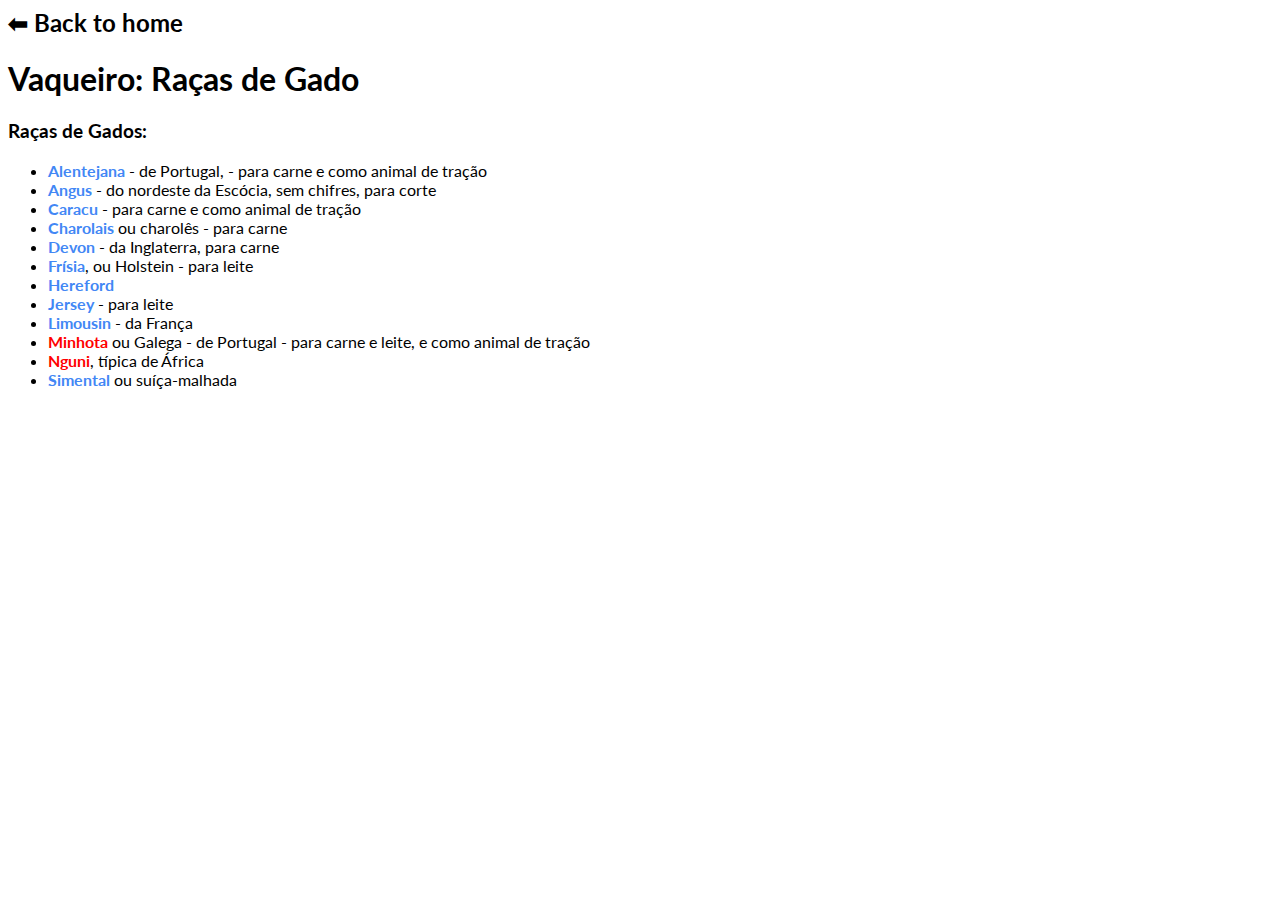
==== gados/index.html @ e8705f32 "aaaaaa" ====
<html>

    <head> 
        <title>The Gado Website</title>
        
        <meta charset="utf-8">
        
        <link rel="icon" href="../content/images/favicon/favicon.png" type="image/png">
        
        <link href="https://fonts.googleapis.com/css2?family=Lato&display=swap" rel="stylesheet">
        
        <link rel="stylesheet" typer="text/css" href="../content/css/home.css">
    </head>    
    
    <body>
        <h2 id="back" class=""button>⬅ Back to home</h2>
        <h1 id="space"
        <h1>Vaqueiro: Raças de Gado</h1>
    
        <div id="container" class="list" class="gados">
            <h3>Raças de Gados:</h3>
            <h3 id=spacer></h3>
            <ul class="list" class="gados">
                <li><a id="container" class="list gados" onclick="location.href='https://pt.wikipedia.org/wiki/Alentejana_(ra%C3%A7a_bovina)'">Alentejana</a> - de Portugal, - para carne e como animal de tração</li>
                <li><a id="container" class="list gados" onclick="location.href='https://pt.wikipedia.org/wiki/Angus_(ra%C3%A7a_bovina)'">Angus</a> - do nordeste da Escócia, sem chifres, para corte</li>
                <li><a id="container" class="list gados" onclick="location.href='https://pt.wikipedia.org/wiki/Caracu'">Caracu</a> - para carne e como animal de tração</li>
                <li><a id="container" class="list gados" onclick="location.href='https://pt.wikipedia.org/wiki/Charolais'">Charolais</a> ou charolês - para carne</li>
                <li><a id="container" class="list gados" onclick="location.href='https://pt.wikipedia.org/wiki/Devon_(bovino)'">Devon</a> - da Inglaterra, para carne</li>
                <li><a id="container" class="list gados" onclick="location.href='https://pt.wikipedia.org/wiki/Holstein-Fr%C3%ADsia'">Frísia</a>, ou Holstein - para leite</li>
                <li><a id="container" class="list gados" onclick="location.href='https://pt.wikipedia.org/wiki/Hereford_(gado)'">Hereford</a></li>
                <li><a id="container" class="list gados" onclick="location.href='https://pt.wikipedia.org/wiki/Gado_Jersey'">Jersey</a> - para leite</li>
                <li><a id="container" class="list gados" onclick="location.href='https://pt.wikipedia.org/wiki/Limousin_(bovino)'">Limousin</a> - da França</li>
                <li><a id="link" class="unavailable" onclick="location.href=''">Minhota</a> ou Galega - de Portugal - para carne e leite, e como animal de tração</li>
                <li><a id="link" class="unavailable" onclick="location.href=''">Nguni</a>, típica de África</li>
                <li><a id="container" class="list gados" onclick="location.href='https://pt.wikipedia.org/wiki/Simental'">Simental</a> ou suíça-malhada</li>
            </ul>
        </div>
    </body>
    
</html>
---- content/css/home.css ----
body {
    font-family: 'Lato', sans-serif;
}

a#link.unavailable {
    color: #FF0000;
    font-weight: bold
}

#container.list.gados {
    color: #4287f5;
    font-weight: bold
}
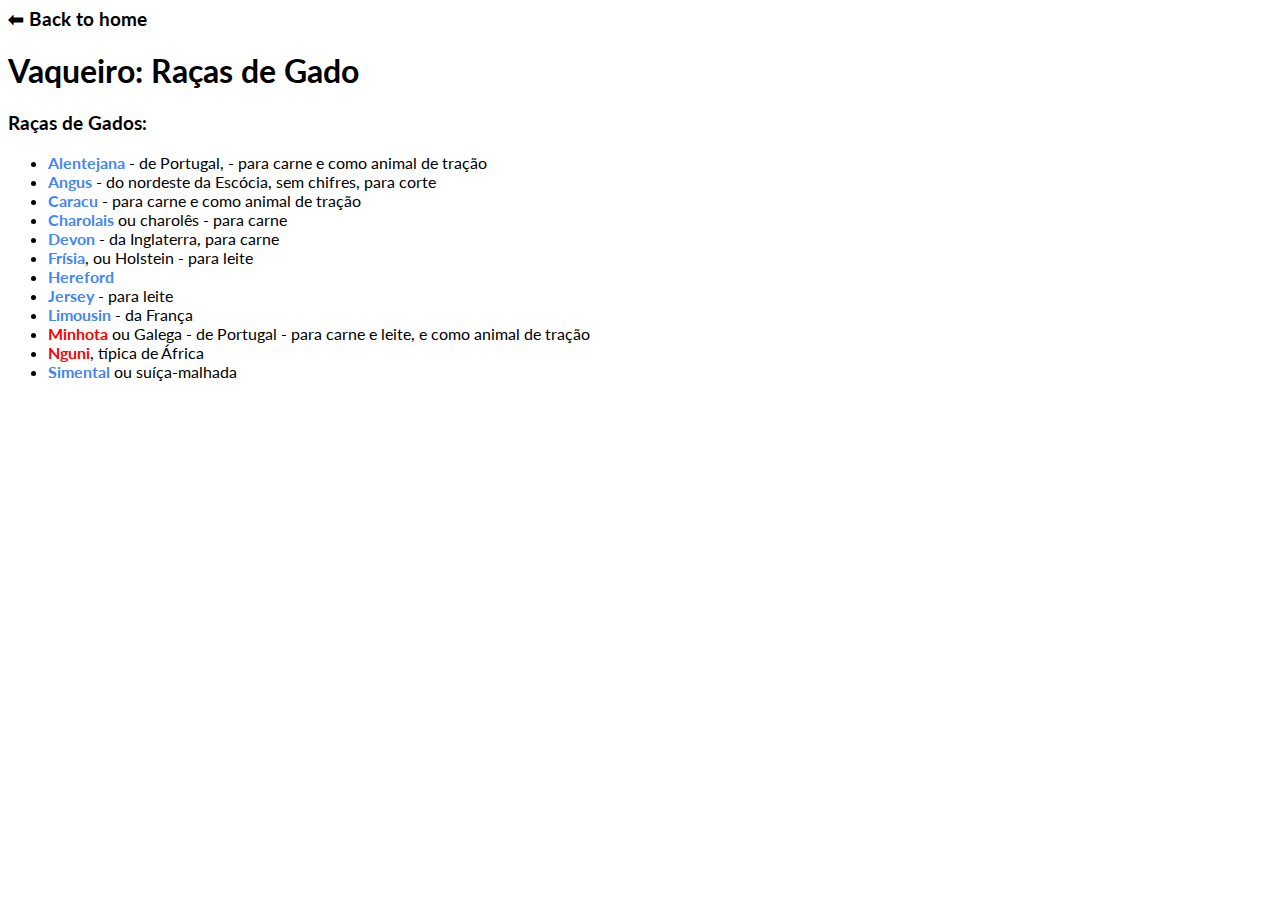
==== commit 92711d83: "aaaaaaaaaaaaaaaaaaa" ====
--- a/gados/index.html
+++ b/gados/index.html
@@ -13,7 +13,7 @@
     </head>    
     
     <body>
-        <h2 id="back" class=""button>⬅ Back to home</h2>
+        <a id="link" class="back" onclick="location.href='../home'"><h3 id="back" class="button">⬅ Back to home</h3></a>
         <h1 id="space"
         <h1>Vaqueiro: Raças de Gado</h1>
     
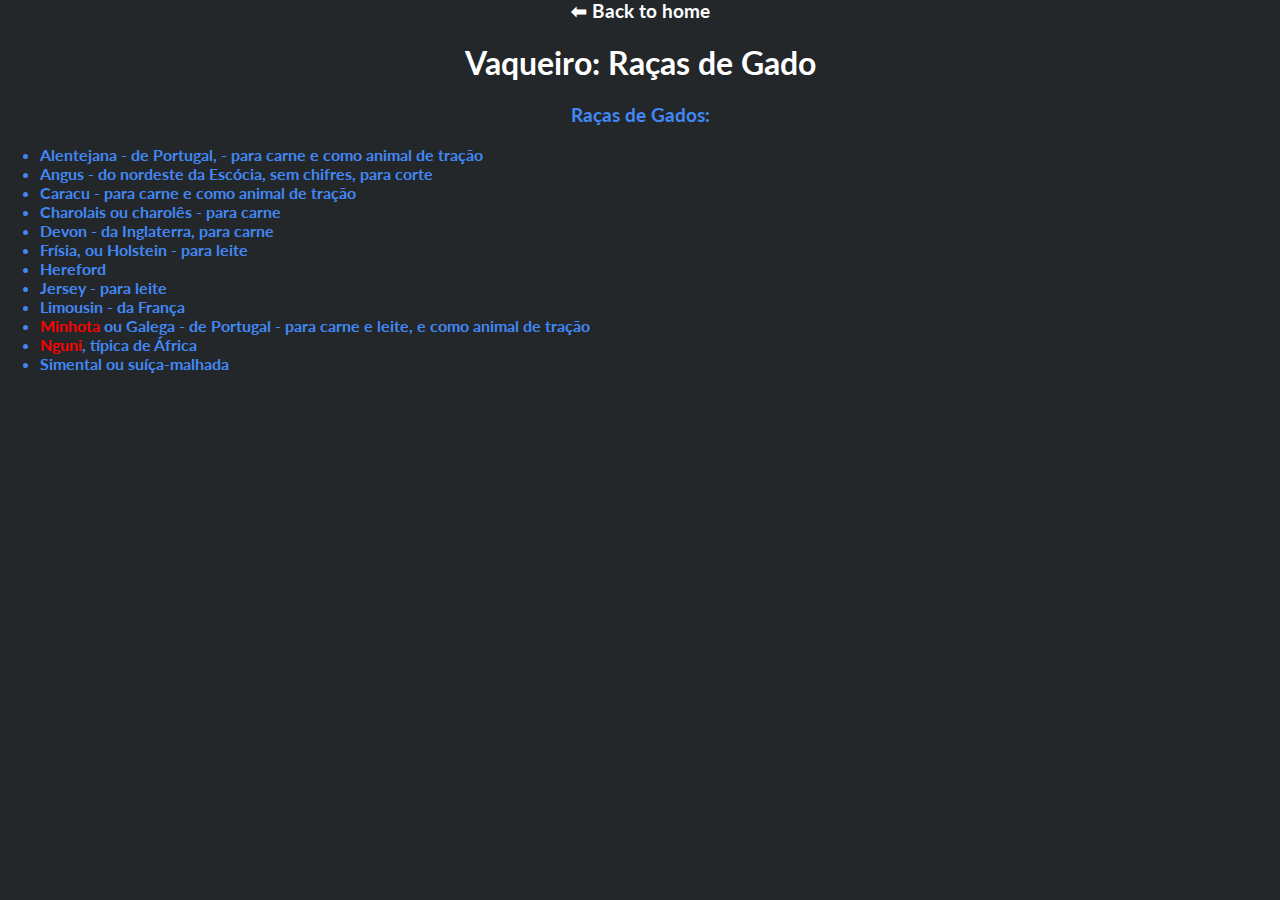
==== commit 54230f8b: "fghfgjh" ====
--- a/gados/index.html
+++ b/gados/index.html
@@ -17,7 +17,7 @@
         <h1 id="space"
         <h1>Vaqueiro: Raças de Gado</h1>
     
-        <div id="container" class="list" class="gados">
+        <div id="container" class="list gados">
             <h3>Raças de Gados:</h3>
             <h3 id=spacer></h3>
             <ul class="list" class="gados">
--- a/content/css/home.css
+++ b/content/css/home.css
@@ -1,5 +1,13 @@
+html {
+    margin: 0;
+    padding: 0;
+    background-color: #23272A;
+    color: #fff;
+}
+
 body {
     font-family: 'Lato', sans-serif;
+    margin: 0;
 }
 
 a#link.unavailable {
@@ -9,5 +17,26 @@
 
 #container.list.gados {
     color: #4287f5;
-    font-weight: bold
+    font-weight: bold;
+}
+
+h1#logo.text {
+    margin-top: 0;
+    text-align: center;
+}
+
+h1,
+h2,
+h3,
+p {
+    text-align: center
+}
+
+div {
+    margin: 0 auto;
+    text-align: center;
+}
+
+div#container.list.gados {
+    text-align: left;
 }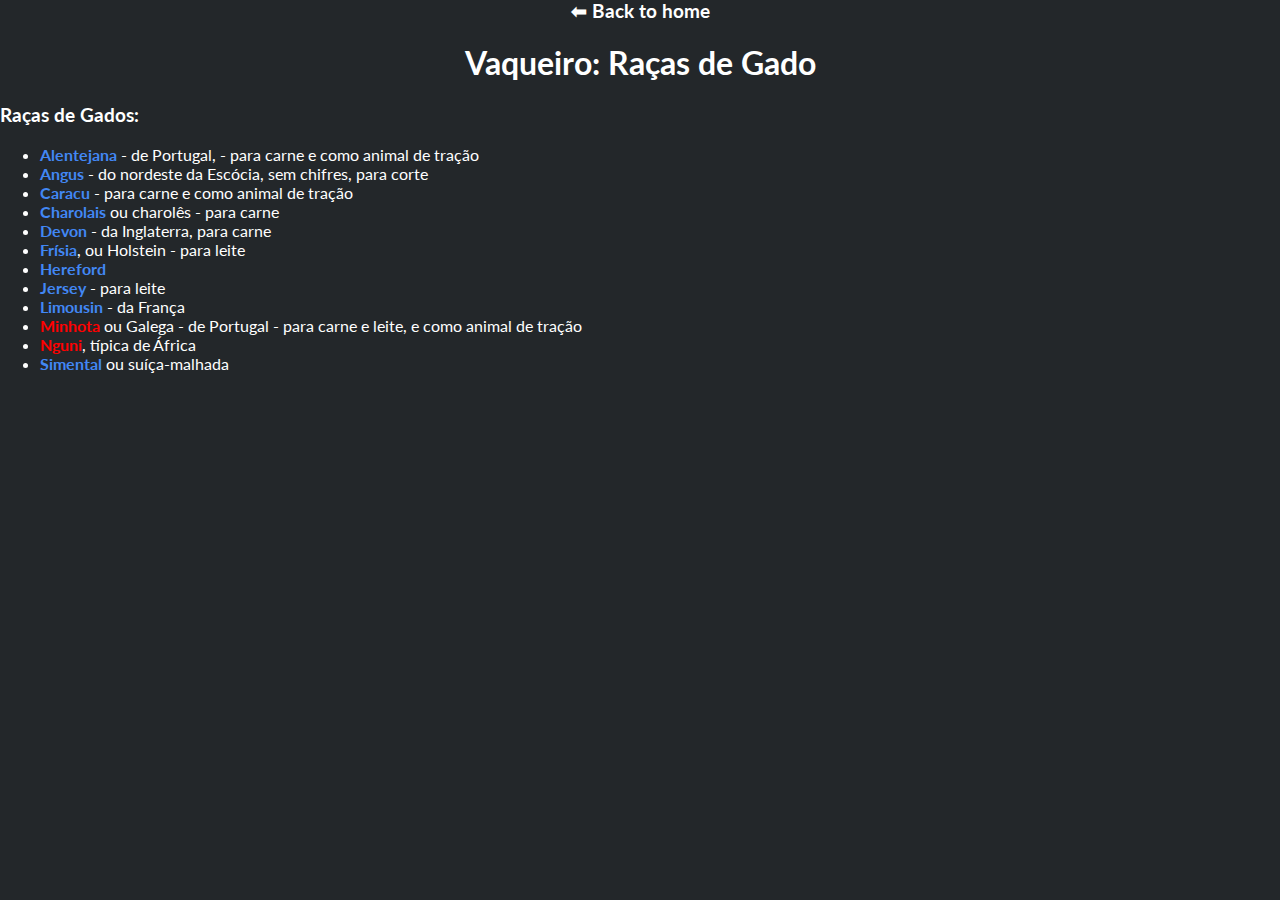
==== commit 9bb22b7d: "aaaa" ====
--- a/gados/index.html
+++ b/gados/index.html
@@ -13,14 +13,14 @@
     </head>    
     
     <body>
-        <a id="link" class="back" onclick="location.href='../home'"><h3 id="back" class="button">⬅ Back to home</h3></a>
-        <h1 id="space"
+        <a id="link" class="back" onclick="location.href='../home'"><h3>⬅ Back to home</h3></a>
+        <h1 id="space"></h1>
         <h1>Vaqueiro: Raças de Gado</h1>
     
         <div id="container" class="list gados">
-            <h3>Raças de Gados:</h3>
+            <h3 id="titulo" class="lista">Raças de Gados:</h3>
             <h3 id=spacer></h3>
-            <ul class="list" class="gados">
+            <ul class="list gados">
                 <li><a id="container" class="list gados" onclick="location.href='https://pt.wikipedia.org/wiki/Alentejana_(ra%C3%A7a_bovina)'">Alentejana</a> - de Portugal, - para carne e como animal de tração</li>
                 <li><a id="container" class="list gados" onclick="location.href='https://pt.wikipedia.org/wiki/Angus_(ra%C3%A7a_bovina)'">Angus</a> - do nordeste da Escócia, sem chifres, para corte</li>
                 <li><a id="container" class="list gados" onclick="location.href='https://pt.wikipedia.org/wiki/Caracu'">Caracu</a> - para carne e como animal de tração</li>
--- a/content/css/home.css
+++ b/content/css/home.css
@@ -15,7 +15,7 @@
     font-weight: bold
 }
 
-#container.list.gados {
+a#container.list.gados {
     color: #4287f5;
     font-weight: bold;
 }
@@ -39,4 +39,13 @@
 
 div#container.list.gados {
     text-align: left;
+}
+
+h3#titulo.lista {
+    text-align: left;
+    color: #fff;
+}
+
+a#link.back {
+    text-align: left;
 }